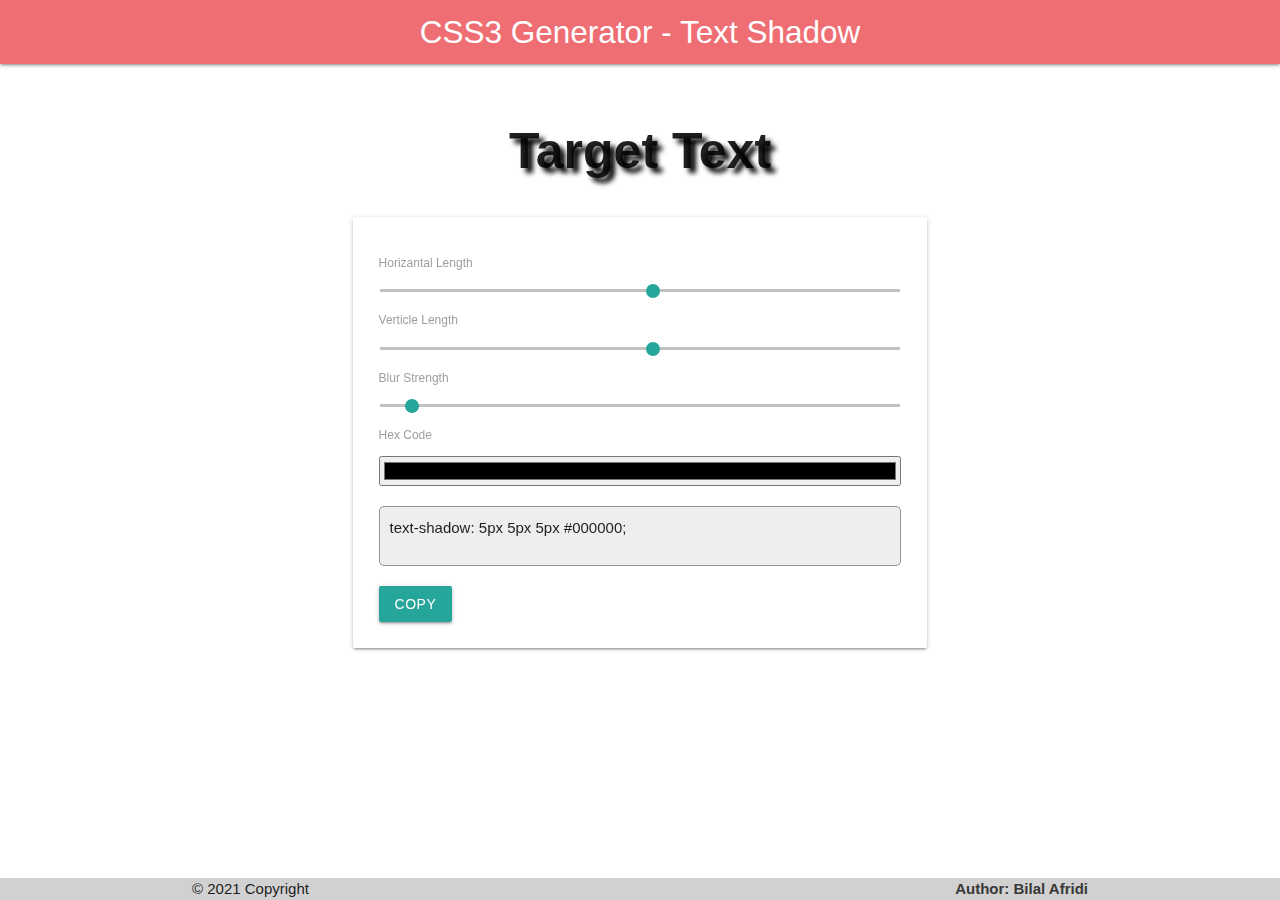
==== textShadow.html @ d968ba69 "Text Shadow UI Added" ====
<!DOCTYPE html>
<html lang="en">
<head>
  <meta charset="UTF-8">
  <meta name="viewport" content="width=device-width, initial-scale=1.0">
  <!-- Compiled and minified CSS -->
  <link rel="stylesheet" href="./assets/materialize/materialize.css">
  <link rel="stylesheet" href="./assets/style.css">
  
  <title>Document</title>
</head>
<body>
  <nav>
    <div class="nav-wrapper">
      <a href="/" class="brand-logo center">
        CSS3 Generator - Text Shadow
      </a>
    </div>
  </nav>

  <div class="container pt-5">
    <div class="row">
      <div class="col s12">
        <div id="targetContainer" class="textShadow">
          Target Text
        </div>
      </div>
    </div>
    <div class="row">
      <div class="col s12 m8 offset-m2">
        <div class="card" id="targetContainer">
          <div class="card-content ">
            <span class="card-title">
              <!-- <h5>Use Range</h5> -->
            </span>
            <form action="#">
              <p class="range-field">
                <label>
                  <span>Horizantal Length</span>
                  <input type="range" id="hrLength" value="5" min="-100" max="100" />
                </label>
              </p>
              <p class="range-field">
                <label>
                  <span>Verticle Length</span>
                  <input type="range" id="vrLength" value="5" min="-100" max="100" />
                </label>
              </p>
              <p class="range-field">
                <label>
                  <span>Blur Strength</span>
                  <input type="range" id="brStrength" value="5" min="0" max="100" />
                </label>
              </p> 
              <div class="row">
                <div class="col s12">
                  <label for="colorCode">Hex Code</label>
                  <input id="colorCode" type="color" value="#000000" class="validate active">
                </div>
              </div>
            </form>
            <div id="cssContainer">
              <div class="cssCode"></div>
              <button id="copyCode" class="btn">Copy</button>
            </div>
          </div>
        </div>
      </div> 
    </div>
  </div>


  <footer>
    <div class="footer-copyright">
      <div class="container">
      © 2021 Copyright
      <a class="right" target="_blank" href="https://bilalafridi.com">Author: Bilal Afridi</a>
      </div>
    </div>
  </footer>
  <!-- Compiled and minified JavaScript -->
  <script src="./assets/materialize/materialize.js"></script>
  <script src="./assets/main.js"></script>
  <script src="./assets/textShadow/textShadow.js"></script>
</body>
</html>
---- assets/style.css ----
.collection .collection-item {
  cursor: pointer;
}
nav {
  display: cnone;
}
.pt-5 {
  padding-top: 50px;
}
.cssCode {
  border: 1px solid #949494;
  background: #eeeeee;
  border-radius: 5px;
  min-height: 60px;
  margin-bottom: 20px;
  padding: 10px;
}
input[type="color"] {
  width: 100%;
  margin-top: 10px;
  height: 30px;
}

.transformContainer {
  width: 300px;
  background-color: #000000bd;
  padding: 50px;
  text-align: center;
  margin: auto;
  border: 3px dashed #bf800c;
  color: #fff;
  transition: all 0.5s ease-in-out;
}
.card {
  background-color: #ffffff26;
  backdrop-filter: blur(10px);
  border: solid 2px transparent;
  background-clip: padding-box;
}

footer .footer-copyright {
  position: fixed;
  width: 100vw;
  bottom: 0px;
  left: 0px;
  background-color: rgb(209, 209, 209);
}
footer .footer-copyright a {
  font-weight: bold;
  color: rgb(56, 56, 56);
}
p.range-field.two-range input {
  width: calc(50% - 5px);
}

p.range-field.two-range .title {
  display: block;
}
.textShadow {
  font-size: 50px;
  text-align: center;
  font-weight: bold;
}
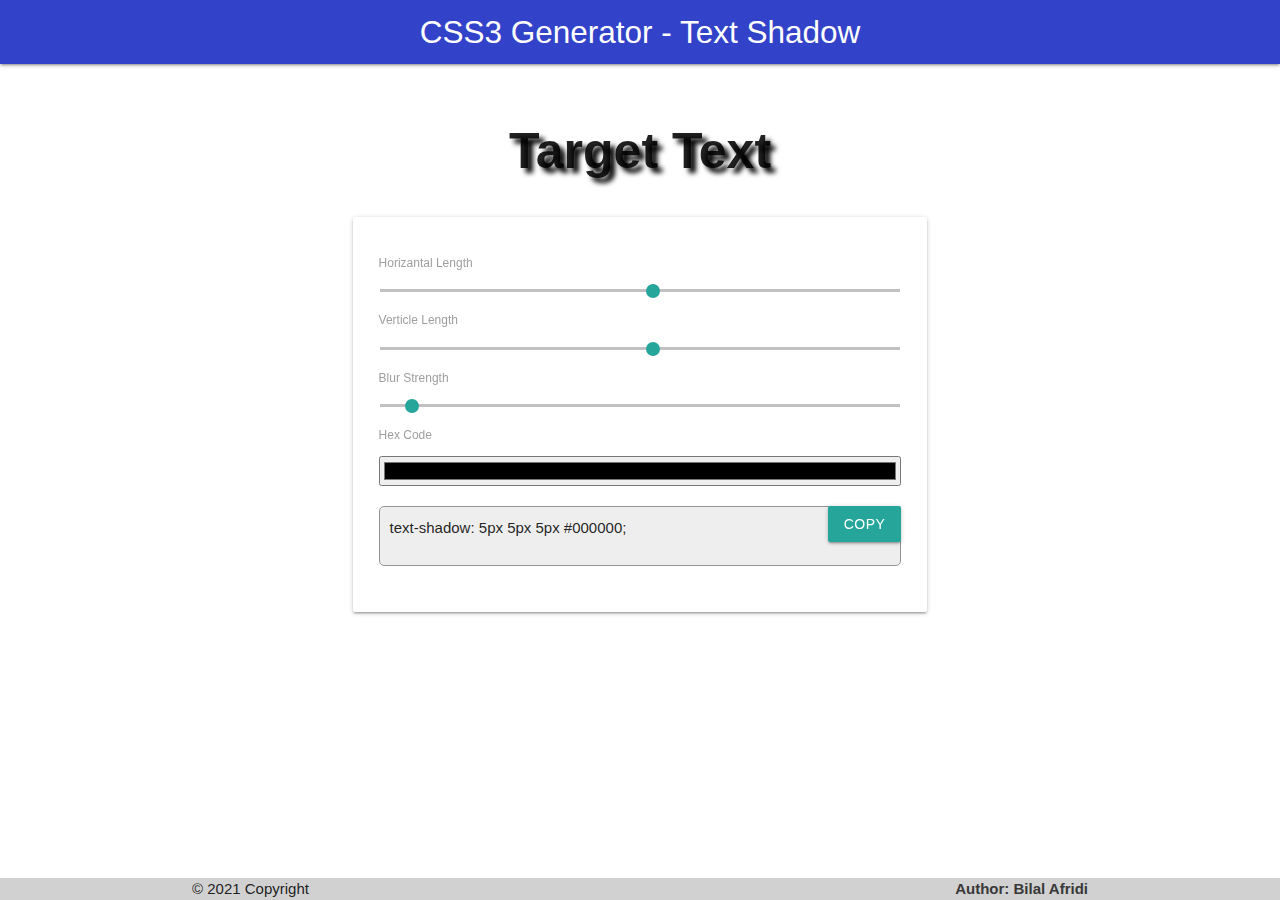
==== commit b4e6211f: "Small fixes" ====
--- a/textShadow.html
+++ b/textShadow.html
@@ -5,6 +5,7 @@
   <meta name="viewport" content="width=device-width, initial-scale=1.0">
   <!-- Compiled and minified CSS -->
   <link rel="stylesheet" href="./assets/materialize/materialize.css">
+  <link href="https://fonts.googleapis.com/icon?family=Material+Icons&display=swap" rel="stylesheet">
   <link rel="stylesheet" href="./assets/style.css">
   
   <title>Document</title>
--- a/assets/style.css
+++ b/assets/style.css
@@ -3,9 +3,19 @@
 }
 nav {
   display: cnone;
+  background-color: #3242c9;
 }
 .pt-5 {
   padding-top: 50px;
+}
+button#copyCode {
+  position: absolute;
+  right: 0px;
+  top: 0px;
+}
+
+div#cssContainer {
+  position: relative;
 }
 .cssCode {
   border: 1px solid #949494;
